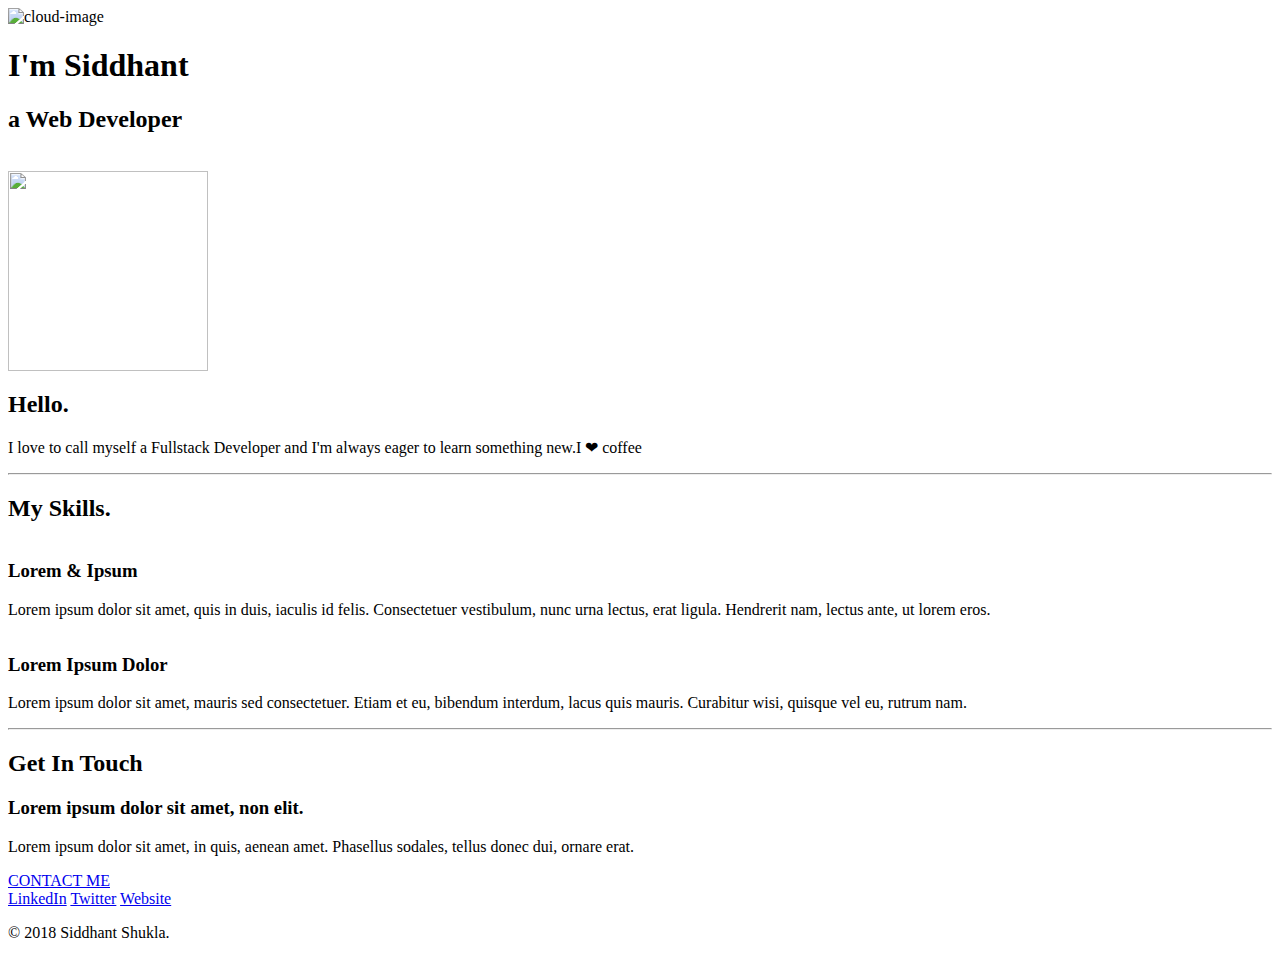
==== index.html @ 0ec0e715 "Update index.html" ====
<html>

<head>
  <meta charset="utf-8">
  <title>CSS template</title>
  <link rel="stylesheet" href="CSS/style.css">
  <link rel="icon" href="Images/favicon.ico">
  <link
    href="https://fonts.googleapis.com/css2?family=Merriweather:ital,wght@1,300&family=Montserrat:wght@100&family=Sacramento&display=swap"
    rel="stylesheet">
</head>

<body>
  <div class="first-container">
    <img class="cloud1" src="images/Cloud.PNG" alt="cloud-image">
    <h1>I'm Siddhant</h1>
    <h2 class="h2class"> a <span>Web</span> Developer</h2>
    <img class="cloud2" src="images/Cloud.PNG" alt="">
    <img class="cloud3" src="images/Cloud.PNG" alt="">
    <img class="cloud4" src="images/Cloud.PNG" alt="">
    <img class="mountain" src="images/Mountain.PNG" alt="">
  </div>
  <div class="second-container">
    <div class="profile">
      <img class="dp" src="Images/Fit-tool.JPG" alt="" width="200">
      <h2>Hello.</h2>
      <p class="intro">I love to call myself a Fullstack Developer and I'm always eager to learn something new.I ❤
        coffee</p>
    </div>
    <hr>
    <div class="skills">
      <h2>My Skills.</h2>
      <div class="skill-row">
        <img class="code-img" src="Images/computer.png" alt="">

        <h3>Lorem & Ipsum</h3>
        <p>Lorem ipsum dolor sit amet, quis in duis, iaculis id felis. Consectetuer vestibulum, nunc urna lectus, erat
          ligula. Hendrerit nam, lectus ante, ut lorem eros.</p>
      </div>
      <div class="skill-row">
        <img class="chilli-img" src="Images/chillies.png" alt="">

        <h3>Lorem Ipsum Dolor</h3>
        <p>Lorem ipsum dolor sit amet, mauris sed consectetuer. Etiam et eu, bibendum interdum, lacus quis mauris.
          Curabitur wisi, quisque vel eu, rutrum nam.</p>
      </div>
    </div>
    <hr>
    <div class="contact-me">
      <h2>Get In Touch</h2>
      <h3>Lorem ipsum dolor sit amet, non elit.</h3>
      <p class="contact-msg">Lorem ipsum dolor sit amet, in quis, aenean amet. Phasellus sodales, tellus donec dui,
        ornare erat.</p>
      <a class="btn" href="mailto:ss9668@srmist.edu.in">CONTACT ME</a>
    </div>

  </div>
  <div class="third-container">
    <a class="footer-link" href="https://www.linkedin.com/in/siddhant-shukla-98540916a">LinkedIn</a>
    <a class="footer-link" href="https://twitter.com/">Twitter</a>
    <a class="footer-link" href="https://www.appbrewery.co/">Website</a>
    <p class="copyright">© 2018 Siddhant Shukla.</p>
  </div>

</body>

</html>
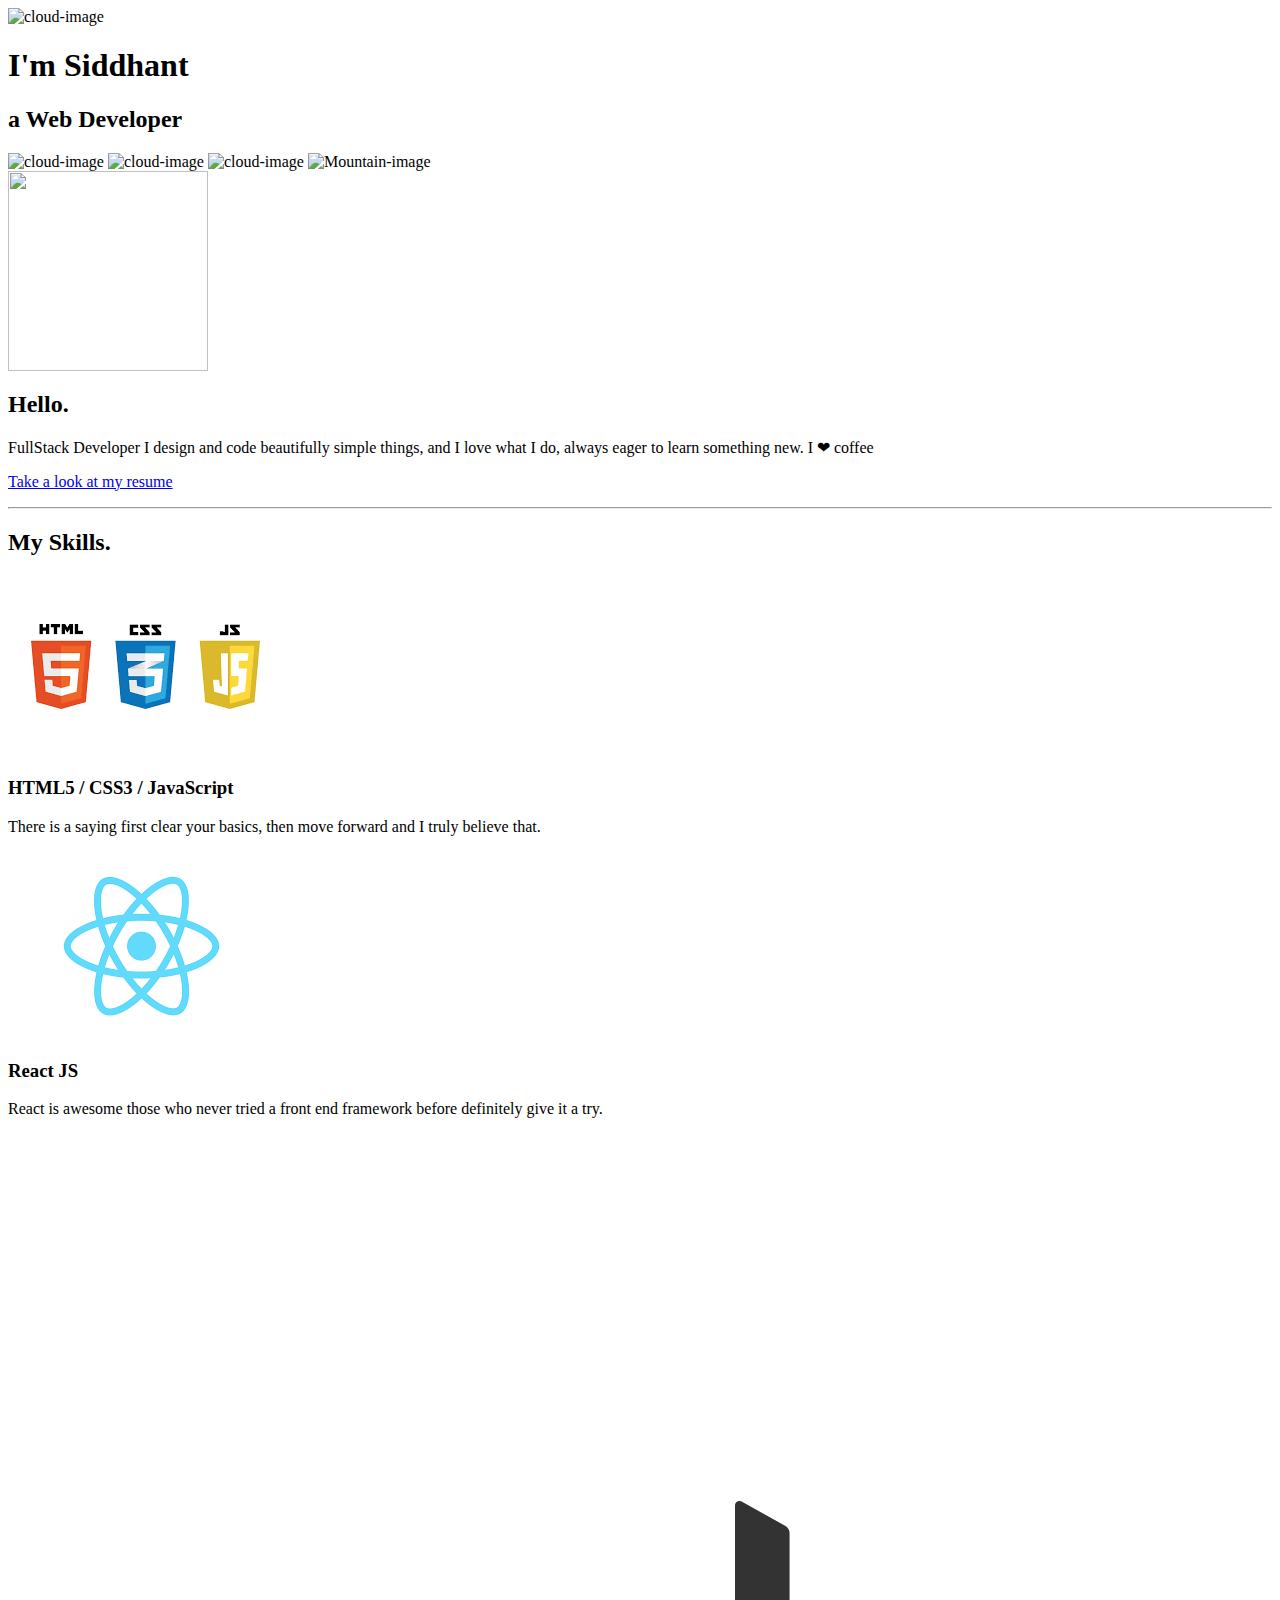
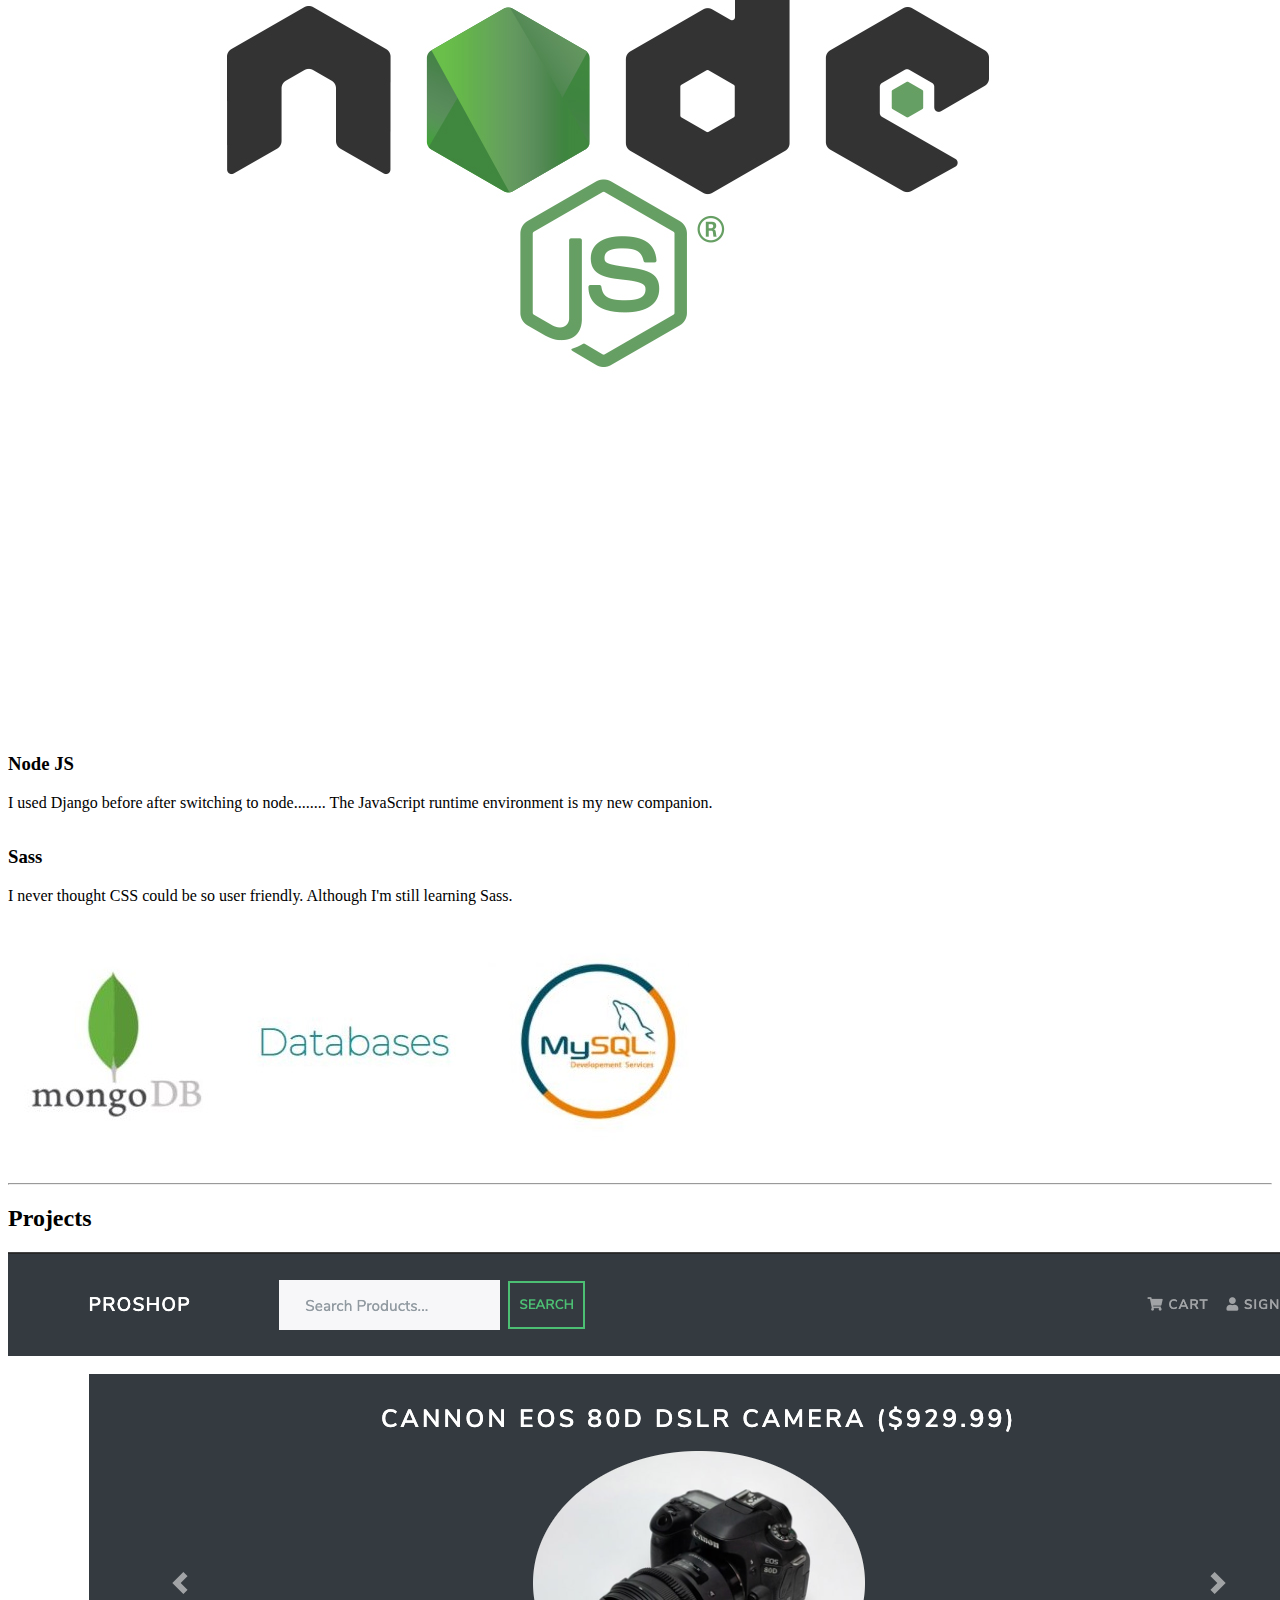
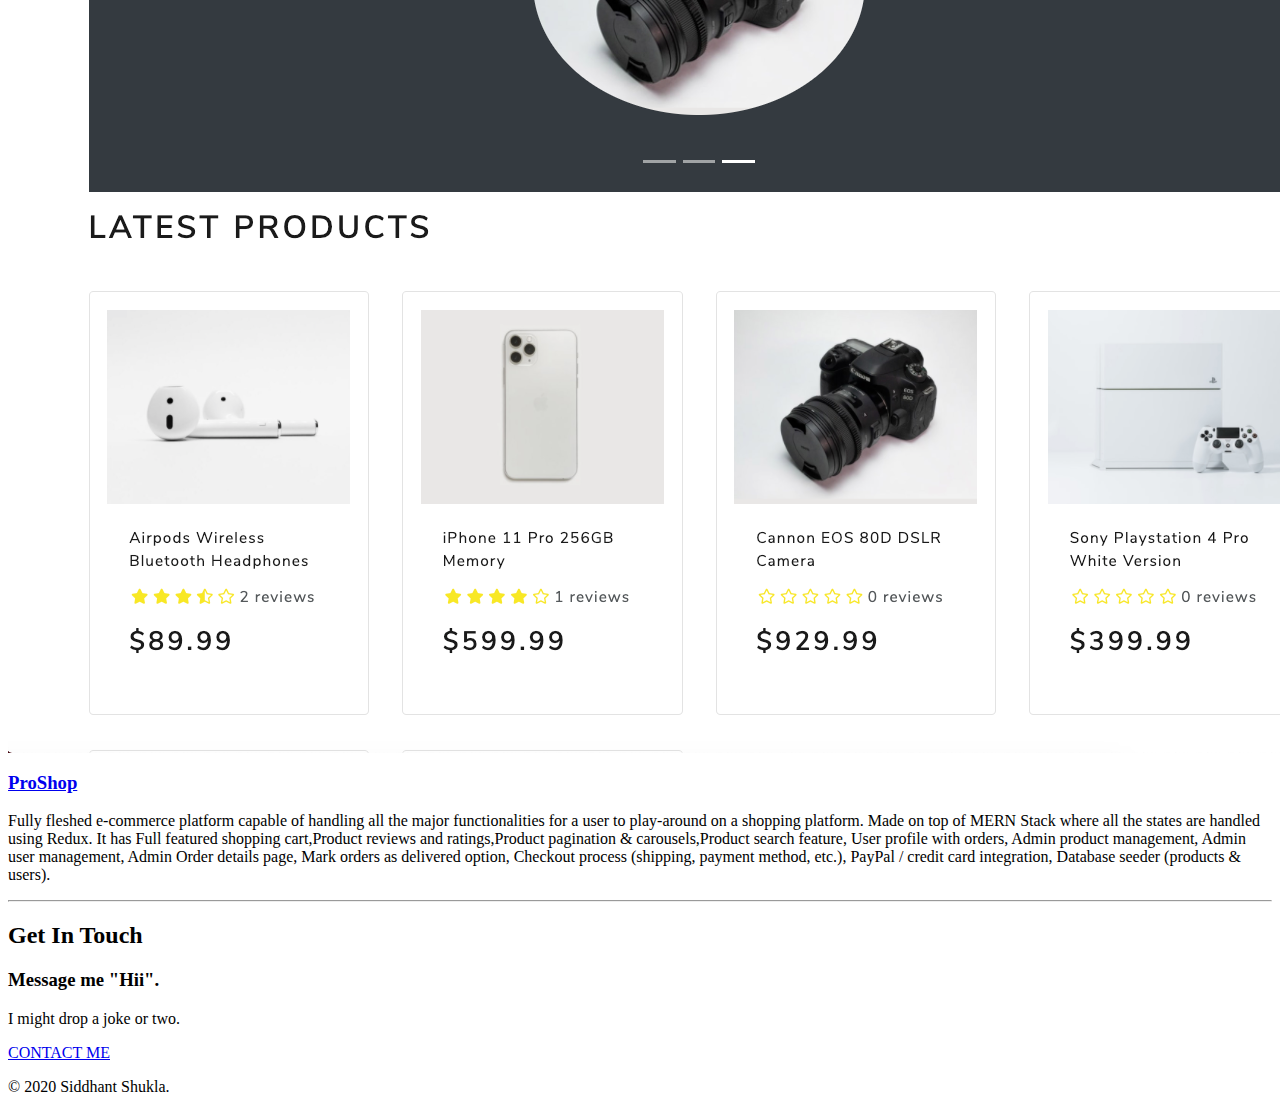
==== commit 074f55b5: "Update index.html" ====
--- a/index.html
+++ b/index.html
@@ -8,58 +8,106 @@
   <link
     href="https://fonts.googleapis.com/css2?family=Merriweather:ital,wght@1,300&family=Montserrat:wght@100&family=Sacramento&display=swap"
     rel="stylesheet">
+  <link rel="stylesheet" href="https://pro.fontawesome.com/releases/v5.10.0/css/all.css"
+    integrity="sha384-AYmEC3Yw5cVb3ZcuHtOA93w35dYTsvhLPVnYs9eStHfGJvOvKxVfELGroGkvsg+p" crossorigin="anonymous" />
 </head>
 
 <body>
   <div class="first-container">
-    <img class="cloud1" src="images/Cloud.PNG" alt="cloud-image">
+    <img class="cloud1" src="Images/Cloud.png" alt="cloud-image">
     <h1>I'm Siddhant</h1>
     <h2 class="h2class"> a <span>Web</span> Developer</h2>
-    <img class="cloud2" src="images/Cloud.PNG" alt="">
-    <img class="cloud3" src="images/Cloud.PNG" alt="">
-    <img class="cloud4" src="images/Cloud.PNG" alt="">
-    <img class="mountain" src="images/Mountain.PNG" alt="">
+    <img class="cloud2" src="Images/Cloud.png" alt="cloud-image">
+    <img class="cloud3" src="Images/Cloud.png" alt="cloud-image">
+    <img class="cloud4" src="Images/Cloud.png" alt="cloud-image">
+    <img class="mountain" src="Images/Mountain.png" alt="Mountain-image">
   </div>
   <div class="second-container">
     <div class="profile">
-      <img class="dp" src="Images/Fit-tool.JPG" alt="" width="200">
+      <img class="dp" src="Images/Fit-tool.jpg" alt="" width="200">
       <h2>Hello.</h2>
-      <p class="intro">I love to call myself a Fullstack Developer and I'm always eager to learn something new.I ❤
+      <p class="intro">FullStack Developer
+        I design and code beautifully simple things, and I love what I do, always eager to learn something new. I
+        ❤
         coffee</p>
+      <p><a
+          href="https://s3.amazonaws.com/attachments.angel.co/5350774-d3328fdef295e1cafe2cefe176f2009d.pdf?X-Amz-Algorithm=AWS4-HMAC-SHA256&X-Amz-Credential=AKIAJS6W3HGZGRJIRBTA%2F20201217%2Fus-east-1%2Fs3%2Faws4_request&X-Amz-Date=20201217T182452Z&X-Amz-Expires=3600&X-Amz-SignedHeaders=host&X-Amz-Signature=0cac829c381e5241f590a0a6d5b2f0ae21966a10341038bc7509a179b72416f9"
+          target="_blank">Take
+          a look at my resume</a>
+      </p>
     </div>
     <hr>
+
     <div class="skills">
       <h2>My Skills.</h2>
       <div class="skill-row">
-        <img class="code-img" src="Images/computer.png" alt="">
+        <img class="code-img" src="Images/html_css_js.png" alt="">
 
-        <h3>Lorem & Ipsum</h3>
-        <p>Lorem ipsum dolor sit amet, quis in duis, iaculis id felis. Consectetuer vestibulum, nunc urna lectus, erat
-          ligula. Hendrerit nam, lectus ante, ut lorem eros.</p>
+        <h3>HTML5 / CSS3 / JavaScript</h3>
+        <p>There is a saying first clear your basics, then move forward and I truly believe that.</p>
       </div>
       <div class="skill-row">
-        <img class="chilli-img" src="Images/chillies.png" alt="">
+        <img class="chilli-img" src="Images/download.png" alt="">
 
-        <h3>Lorem Ipsum Dolor</h3>
-        <p>Lorem ipsum dolor sit amet, mauris sed consectetuer. Etiam et eu, bibendum interdum, lacus quis mauris.
-          Curabitur wisi, quisque vel eu, rutrum nam.</p>
+        <h3>React JS</h3>
+        <p>React is awesome those who never tried a front end framework before definitely give it a try.</p>
+      </div>
+      <div class="skill-row">
+        <img class="code-img" src="Images/Coralogix-Nodejs-integration.jpg" alt="">
+
+        <h3>Node JS</h3>
+        <p>I used Django before after switching to node........ The JavaScript runtime environment is my new companion.
+        </p>
+      </div>
+      <div class="skill-row">
+        <img class="chilli-img" src="Images/sass-logo.jpg" alt="">
+
+        <h3>Sass</h3>
+        <p>I never thought CSS could be so user friendly. Although I'm still learning Sass.</p>
+      </div>
+
+      <div class="db-row">
+        <img class="db-img-1" src="Images/Capture.JPG" alt="">
+      </div>
+
+      <hr>
+    </div>
+    <div class="skills">
+      <h2>Projects</h2>
+      <div class="project-row">
+        <a href="https://firstbigproject-proshop.herokuapp.com/" target="_blank"><img class="project-img"
+            src="Images/proshop.png" alt=""></a>
+
+        <h3><a class="project-link" href="https://firstbigproject-proshop.herokuapp.com/" target="_blank">ProShop</a>
+        </h3>
+        <p>Fully fleshed e-commerce platform capable of handling all the major
+          functionalities for a user to play-around on a shopping platform. Made on top
+          of MERN Stack where all the states are handled using Redux. It has Full
+          featured shopping cart,Product reviews and ratings,Product pagination &
+          carousels,Product search feature, User profile with orders, Admin product
+          management, Admin user management, Admin Order details page, Mark
+          orders as delivered option, Checkout process (shipping, payment method, etc.),
+          PayPal / credit card integration, Database seeder (products & users).</p>
       </div>
     </div>
-    <hr>
-    <div class="contact-me">
-      <h2>Get In Touch</h2>
-      <h3>Lorem ipsum dolor sit amet, non elit.</h3>
-      <p class="contact-msg">Lorem ipsum dolor sit amet, in quis, aenean amet. Phasellus sodales, tellus donec dui,
-        ornare erat.</p>
-      <a class="btn" href="mailto:ss9668@srmist.edu.in">CONTACT ME</a>
-    </div>
+  </div>
+  <hr>
+  <div class="contact-me">
+    <h2>Get In Touch</h2>
+    <h3>Message me "Hii".</h3>
+    <p class="contact-msg">I might drop a joke or two.</p>
+    <a class="btn" href="mailto:ss9668@srmist.edu.in">CONTACT ME</a>
+  </div>
 
-  </div>
+
   <div class="third-container">
-    <a class="footer-link" href="https://www.linkedin.com/in/siddhant-shukla-98540916a">LinkedIn</a>
-    <a class="footer-link" href="https://twitter.com/">Twitter</a>
-    <a class="footer-link" href="https://www.appbrewery.co/">Website</a>
-    <p class="copyright">© 2018 Siddhant Shukla.</p>
+    <a class="footer-link" href="https://www.linkedin.com/in/siddhant-shukla-98540916a" target="_blank"><i
+        class="fab fa-linkedin fa-2x"></i></a>
+    <a class="footer-link" href=" https://github.com/Siddhantshukla814" target="_blank"><i
+        class="fab fa-github fa-2x"></i></a>
+    <a class="footer-link" href="https://www.instagram.com/siddhantshukla.8/" target="_blank"><i
+        class="fab fa-instagram fa-2x"></i></a>
+    <p class="copyright">© 2020 Siddhant Shukla.</p>
   </div>
 
 </body>
